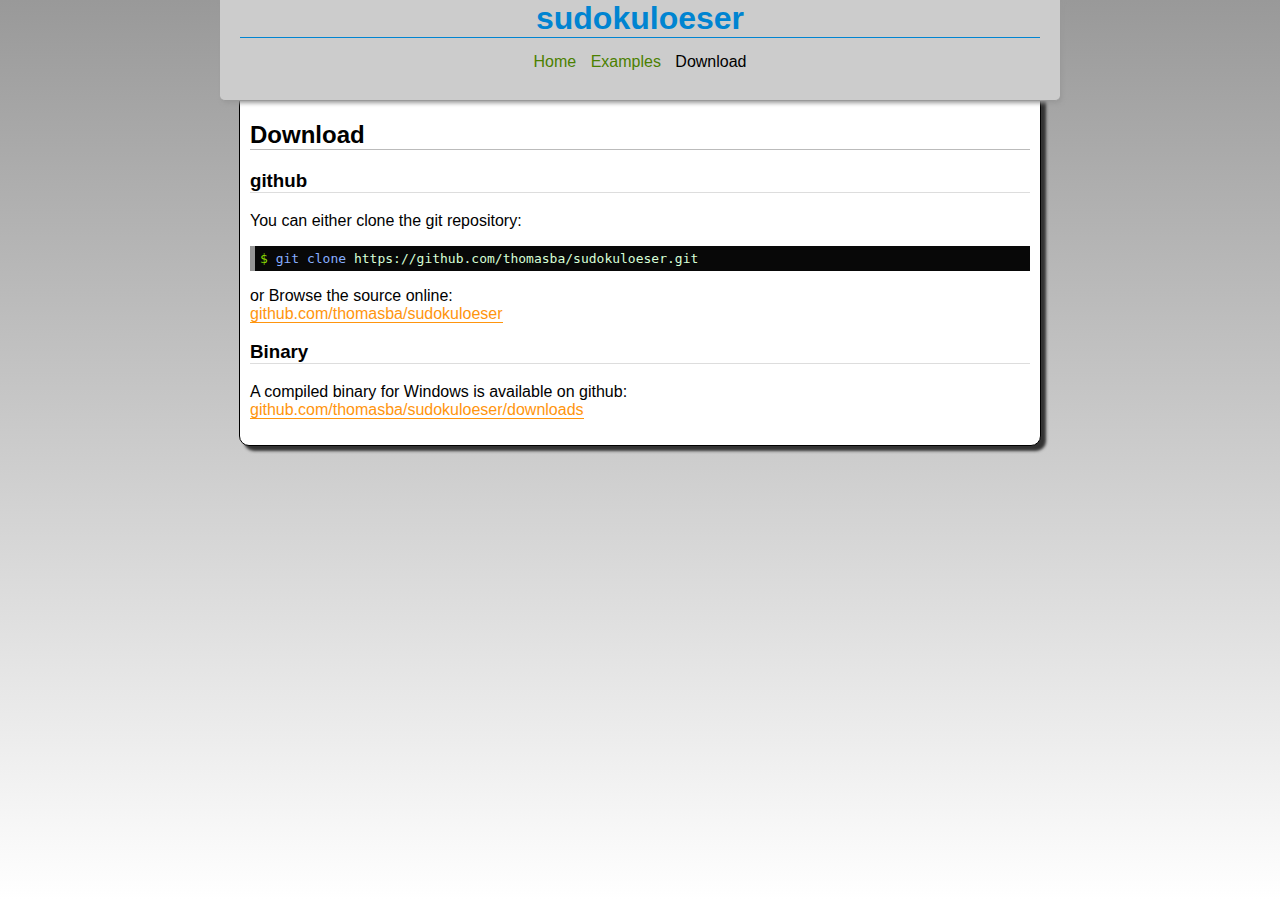
==== download.html @ 9c2c2e2a "First version of this page" ====
<!DOCTYPE html>
<html>
	<head>
		<meta charset="utf-8">
		<title>sudokuloeser</title>
		<link href="style.css" type="text/css" rel="stylesheet">
	</head>
	<body>
		<header>
			<h1>sudokuloeser</h1>
			<ul>
				<li><a href="index.html">Home</a></li>
				<li><a href="examples.html">Examples</a></li>
				<li>Download</li>
			</ul>
		</header>
		<section>
			<h2>Download</h2>

			<h3>github</h3>
			<p>
				You can either clone the git repository:
			</p>
			<pre class="vim"><code><span class="Type">$</span> <span class="Statement">git clone</span> <span class="Special">https://github.com/thomasba/sudokuloeser.git</span></code></pre>
			<p>
				or Browse the source online:<br>
				<a href="https://github.com/thomasba/sudokuloeser">github.com/thomasba/sudokuloeser</a>
			</p>

			<h3>Binary</h3>
			<p>
				A compiled binary for Windows is available on github:<br>
				<a href="https://github.com/thomasba/sudokuloeser/downloads">github.com/thomasba/sudokuloeser/downloads</a>
			</p>
		</section>
	</body>
</html>
---- style.css ----
@charset "UTF-8";

html {
	overflow: scroll;
	overflow-x: auto;
	background:#eeeeee;
	background: -moz-linear-gradient(center top , #999999, #ffffff) fixed;
	background: -webkit-gradient(linear, center top, center bottom, from(#999999), to(#ffffff)) fixed;
	background: -o-linear-gradient(top,  #999999, #ffffff) fixed;
	background: -ms-linear-gradient(center top, #999999. #ffffff) fixed;
	background: linear-gradient(center top, #999999, #ffffff) fixed;
}
body {
	background-color:#ffffff;
	color:#000000;
	font-family:"Bitstream Vera Sans","Verdana",sans-serif;
	width:780px;
	border:1px solid #000;
	box-shadow:5px 5px 3px 0px #333333;
	padding:10px;
	margin:0 auto 20px auto;
	border-radius:10px;
}

a {
	color:#FF950E;
	text-decoration:none;
	border-bottom:1px solid #FF950E;
}
a:hover {
	border-bottom:1px solid #000000;
}

header {
	margin:-16px -30px 10px -30px;
	background-color:#ccc;
	box-shadow:2px 2px 4px 0 #999999;
	border-bottom:1px solid #999999;
	height:100px;
	border-bottom-left-radius:5px;
	border-bottom-right-radius:5px;
}
header h1 {
	color:#0084D1;
	margin:5px auto;
	text-align:center;
	max-width:800px;
	border-bottom:1px solid #0084D1;
}

header ul {
	text-align: center;
	padding:0;
	padding-top:10px;
	margin:0;
}

header ul li {
	list-style-position:none;
	list-style-type:none;
	padding:0px 5px;
	display: inline;
}
header ul li a {
	color:#4b8000;
	text-decoration:none;
	border:none;
}

header ul li a:hover {
	text-decoration:underline;
	border:none;
}

h2 {
	border-bottom:1px solid #bbbbbb;
}
h3 {
	border-bottom:1px solid #dddddd;
}

iframe {
	width:30em;
	height:30em;
	border:1px solid #cccccc;
}

/** VIM **/
pre.vim { padding:5px; white-space: pre-wrap; font-family: monospace; color: #e4e4e4; background-color: #080808; border-left:5px solid rgb(150,150,150);position:relative;margin-bottom:16px;}
pre.vim .lnr { color: #767676; background-color: #1c1c1c; padding-left:3px;}
pre.vim .Todo { color: #0000d7; background-color: #00ffff; }
pre.vim .Number { color: #d7875f; }
pre.vim .Type { color: #87d700; }
pre.vim .String { color: #87d75f; }
pre.vim .Special { color: #d7ffd7; }
pre.vim .Function { color: #87d700; }
pre.vim .Statement { color: #87afff; }
pre.vim .PreProc { color: #d7875f; }
pre.vim .Comment { color: #949494; }
pre.vim .Keyword { color: #87afff; }
pre.vim .Constant { color: #d7875f; }
pre.vim .PreProc { color: #d7875f; }
pre.vim .Identifier { color: #87d700; }
pre.vim .showHide { cursor:pointer; position:absolute; bottom:-11px; font-size:8px; background-color:#666; color:#fff; left:20px; height:10px; line-height:10px; padding:0 10px; border-bottom-left-radius:5px; border-bottom-right-radius:5px; border:1px solid #000; border-top:0; }
code.vim { padding:5px; white-space: pre-wrap; font-family: monospace; color: #87D700; background-color: #080808; border-left:5px solid rgb(150,150,150)}
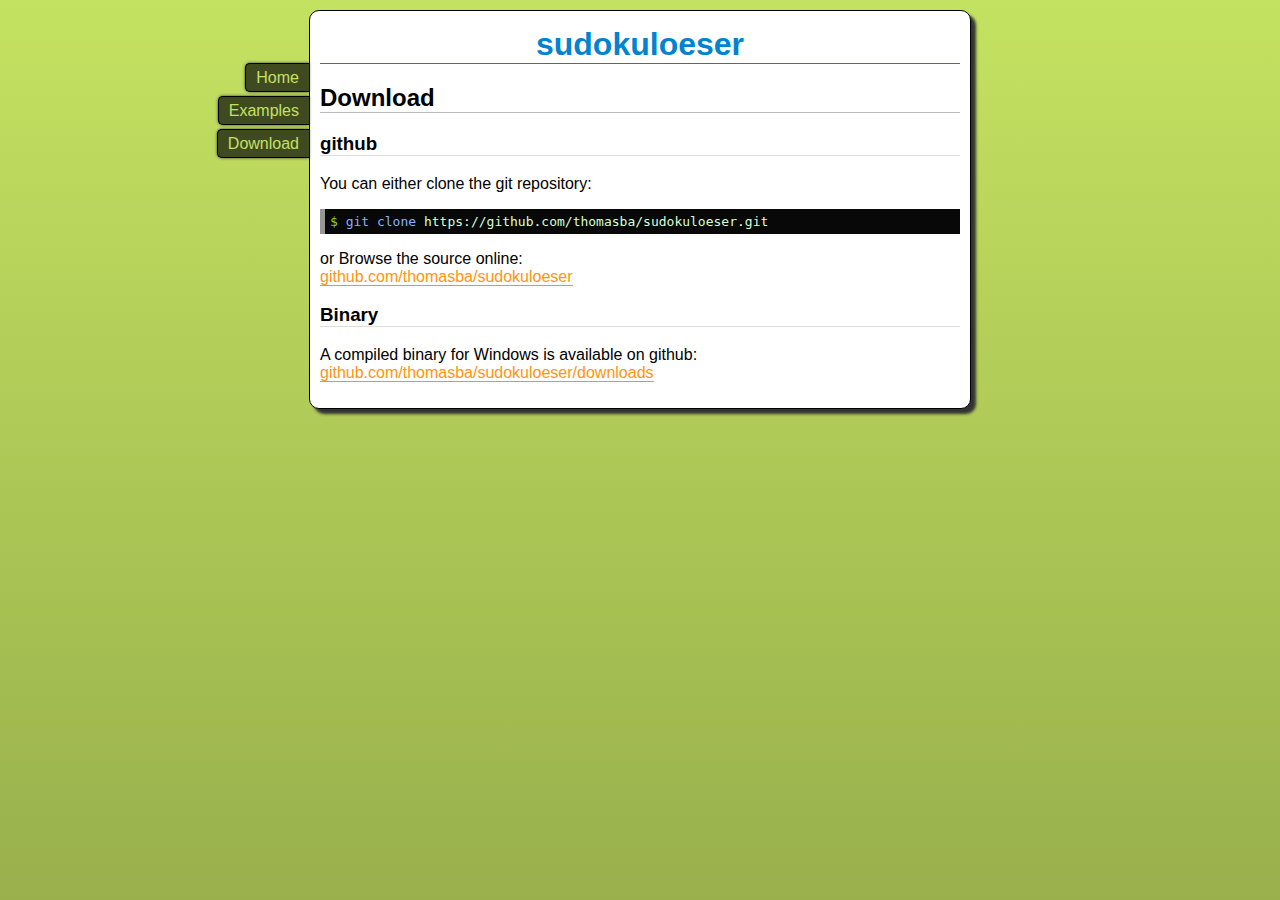
==== commit 5f326b25: "Design v2" ====
--- a/download.html
+++ b/download.html
@@ -8,12 +8,12 @@
 	<body>
 		<header>
 			<h1>sudokuloeser</h1>
-			<ul>
-				<li><a href="index.html">Home</a></li>
-				<li><a href="examples.html">Examples</a></li>
-				<li>Download</li>
-			</ul>
 		</header>
+		<ul id="nav">
+			<li><a href="index.html">Home</a></li>
+			<li><a href="examples.html">Examples</a></li>
+			<li><a href="download.html">Download</a></li>
+		</ul>
 		<section>
 			<h2>Download</h2>
 
--- a/style.css
+++ b/style.css
@@ -3,23 +3,34 @@
 html {
 	overflow: scroll;
 	overflow-x: auto;
-	background:#eeeeee;
-	background: -moz-linear-gradient(center top , #999999, #ffffff) fixed;
-	background: -webkit-gradient(linear, center top, center bottom, from(#999999), to(#ffffff)) fixed;
-	background: -o-linear-gradient(top,  #999999, #ffffff) fixed;
-	background: -ms-linear-gradient(center top, #999999. #ffffff) fixed;
-	background: linear-gradient(center top, #999999, #ffffff) fixed;
+	background:#C4E261;
+	background: -moz-linear-gradient(center top , #C4E261, #99b04c) fixed;
+	background: -webkit-gradient(linear, center top, center bottom, from(#C4E261), to(#99b04c)) fixed;
+	background: -o-linear-gradient(top,  #C4E261, #99b04c) fixed;
+	background: -ms-linear-gradient(center top, #C4E261. #99b04c) fixed;
+	background: linear-gradient(center top, #C4E261, #99b04c) fixed;
 }
 body {
 	background-color:#ffffff;
 	color:#000000;
 	font-family:"Bitstream Vera Sans","Verdana",sans-serif;
-	width:780px;
+	width:50%;
+	min-width:33em;
 	border:1px solid #000;
 	box-shadow:5px 5px 3px 0px #333333;
 	padding:10px;
-	margin:0 auto 20px auto;
+	margin:10px auto 20px auto;
 	border-radius:10px;
+	z-index:100;
+}
+
+#nav {
+	margin:0;
+	margin-left:-211px;
+	width:200px;
+	padding:0;
+	text-align:right;
+	float:left;
 }
 
 a {
@@ -31,15 +42,6 @@
 	border-bottom:1px solid #000000;
 }
 
-header {
-	margin:-16px -30px 10px -30px;
-	background-color:#ccc;
-	box-shadow:2px 2px 4px 0 #999999;
-	border-bottom:1px solid #999999;
-	height:100px;
-	border-bottom-left-radius:5px;
-	border-bottom-right-radius:5px;
-}
 header h1 {
 	color:#0084D1;
 	margin:5px auto;
@@ -48,28 +50,30 @@
 	border-bottom:1px solid #0084D1;
 }
 
-header ul {
-	text-align: center;
-	padding:0;
-	padding-top:10px;
-	margin:0;
+#nav li {
+	list-style-position:none;
+	list-style-type:none;
+	padding:0px 0px;
+	margin:0 0 15px 0;
+}
+#nav li a {
+	color:#C4E261;
+	text-decoration:none;
+	border:none;
+	background-color:#404a20;
+	padding:5px 10px;
+	border:1px solid #000;
+	border-top-left-radius:5px;
+	border-bottom-left-radius:5px;
+	border-right:none;
+	z-index:50;
+	box-shadow:0px 0px 3px 0px #333333;
 }
 
-header ul li {
-	list-style-position:none;
-	list-style-type:none;
-	padding:0px 5px;
-	display: inline;
-}
-header ul li a {
-	color:#4b8000;
-	text-decoration:none;
-	border:none;
-}
-
-header ul li a:hover {
-	text-decoration:underline;
-	border:none;
+#nav li a:hover {
+	background-color:#6c7d36;
+	border:1px solid #000;
+	border-right:none;
 }
 
 h2 {
@@ -83,6 +87,29 @@
 	width:30em;
 	height:30em;
 	border:1px solid #cccccc;
+}
+
+@media (max-width: 800px) {
+	body {
+		width:auto;
+		margin:10px;
+	}
+	#nav {
+		margin:10px;
+		float:none;
+		width:auto;
+		text-align:center;
+	}
+	#nav li {
+		display:inline;
+	}
+	#nav li a {
+		border:1px solid #000;
+		border-radius:5px;
+	}
+	#nav li a:hover {
+		border:1px solid #000;
+	}
 }
 
 /** VIM **/
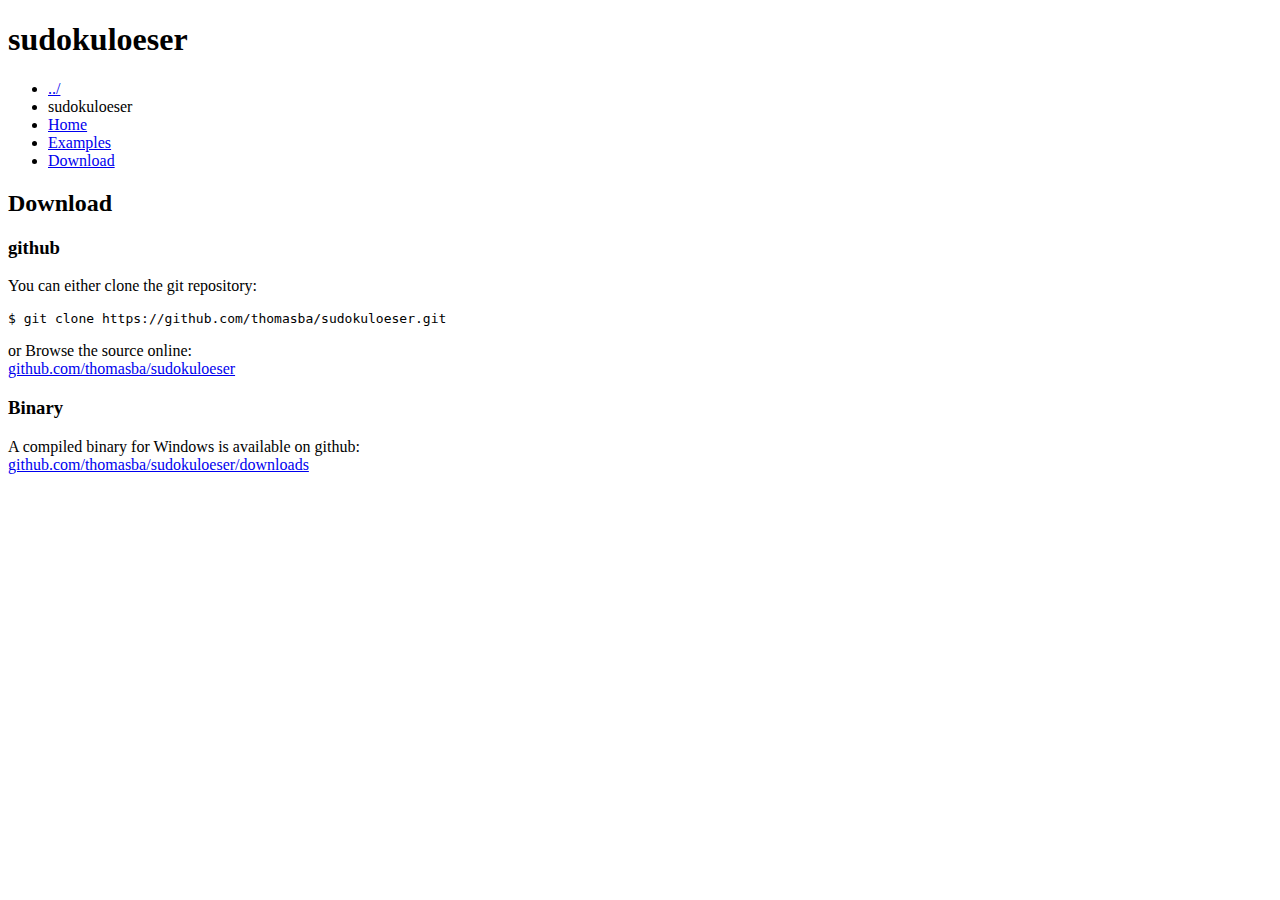
==== commit c4243726: "Link to ../ && use global stylesheet" ====
--- a/download.html
+++ b/download.html
@@ -10,6 +10,8 @@
 			<h1>sudokuloeser</h1>
 		</header>
 		<ul id="nav">
+			<li><a href="/">../</a></li>
+			<li><span>sudokuloeser</span></li>
 			<li><a href="index.html">Home</a></li>
 			<li><a href="examples.html">Examples</a></li>
 			<li><a href="download.html">Download</a></li>
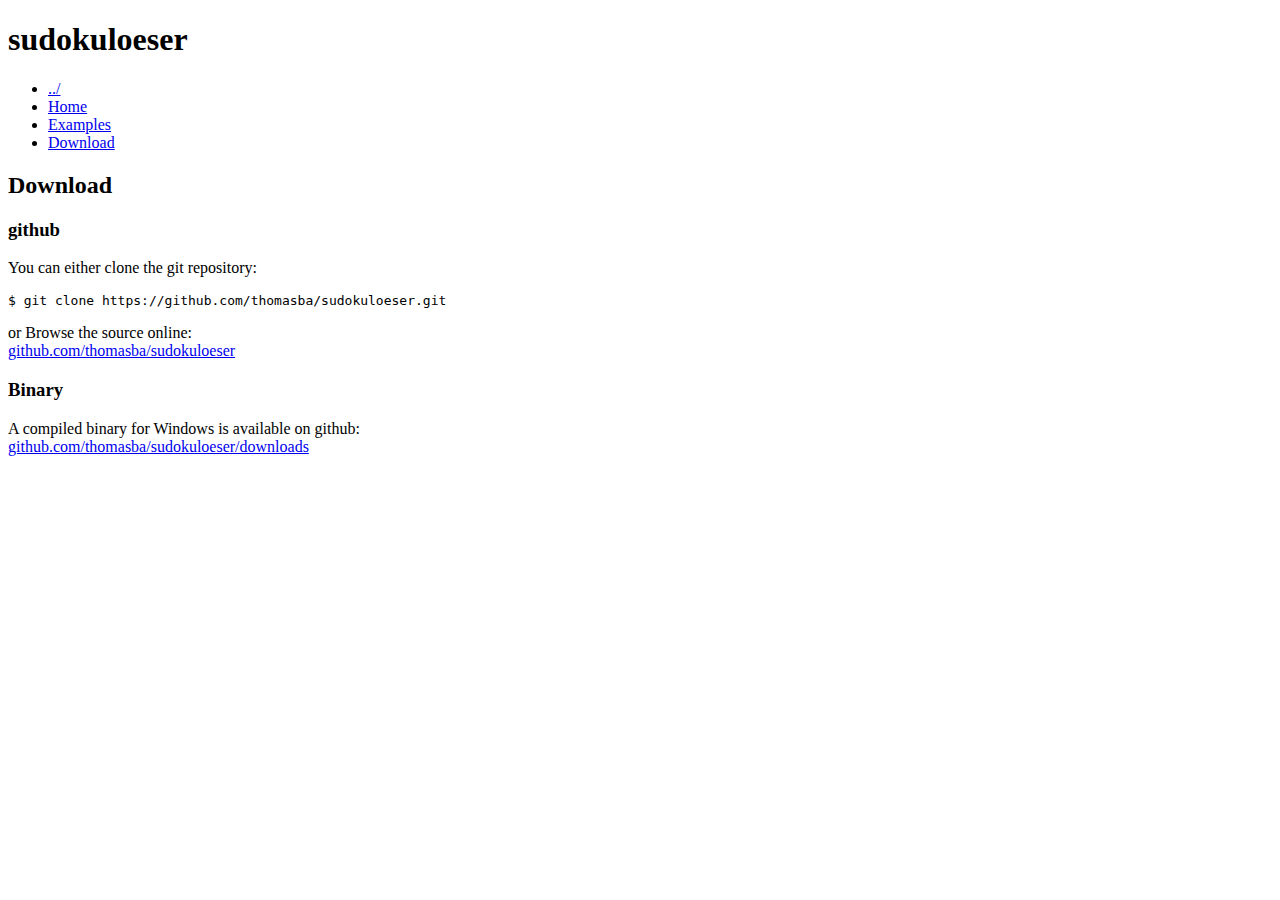
==== commit 5e895f3b: "new design" ====
--- a/download.html
+++ b/download.html
@@ -3,37 +3,37 @@
 	<head>
 		<meta charset="utf-8">
 		<title>sudokuloeser</title>
-		<link href="style.css" type="text/css" rel="stylesheet">
+		<link href="/style.css" type="text/css" rel="stylesheet">
 	</head>
 	<body>
-		<header>
-			<h1>sudokuloeser</h1>
-		</header>
-		<ul id="nav">
+		<h1>sudokuloeser</h1>
+		<ul class="nav">
 			<li><a href="/">../</a></li>
-			<li><span>sudokuloeser</span></li>
 			<li><a href="index.html">Home</a></li>
 			<li><a href="examples.html">Examples</a></li>
 			<li><a href="download.html">Download</a></li>
 		</ul>
-		<section>
-			<h2>Download</h2>
+		<h2>Download</h2>
+		<div class="two-col">
+			<div class="no-break">
+				<h3>github</h3>
+				<p>
+					You can either clone the git repository:
+				</p>
+				<pre class="vim"><code><span class="Type">$</span> <span class="Statement">git clone</span> <span class="Special">https://github.com/thomasba/sudokuloeser.git</span></code></pre>
+				<p>
+					or Browse the source online:<br>
+					<a href="https://github.com/thomasba/sudokuloeser">github.com/thomasba/sudokuloeser</a>
+				</p>
+			</div>
 
-			<h3>github</h3>
-			<p>
-				You can either clone the git repository:
-			</p>
-			<pre class="vim"><code><span class="Type">$</span> <span class="Statement">git clone</span> <span class="Special">https://github.com/thomasba/sudokuloeser.git</span></code></pre>
-			<p>
-				or Browse the source online:<br>
-				<a href="https://github.com/thomasba/sudokuloeser">github.com/thomasba/sudokuloeser</a>
-			</p>
-
-			<h3>Binary</h3>
-			<p>
-				A compiled binary for Windows is available on github:<br>
-				<a href="https://github.com/thomasba/sudokuloeser/downloads">github.com/thomasba/sudokuloeser/downloads</a>
-			</p>
-		</section>
+			<div class="no-break">
+				<h3>Binary</h3>
+				<p>
+					A compiled binary for Windows is available on github:<br>
+					<a href="https://github.com/thomasba/sudokuloeser/downloads">github.com/thomasba/sudokuloeser/downloads</a>
+				</p>
+			</div>
+		</div>
 	</body>
 </html>
